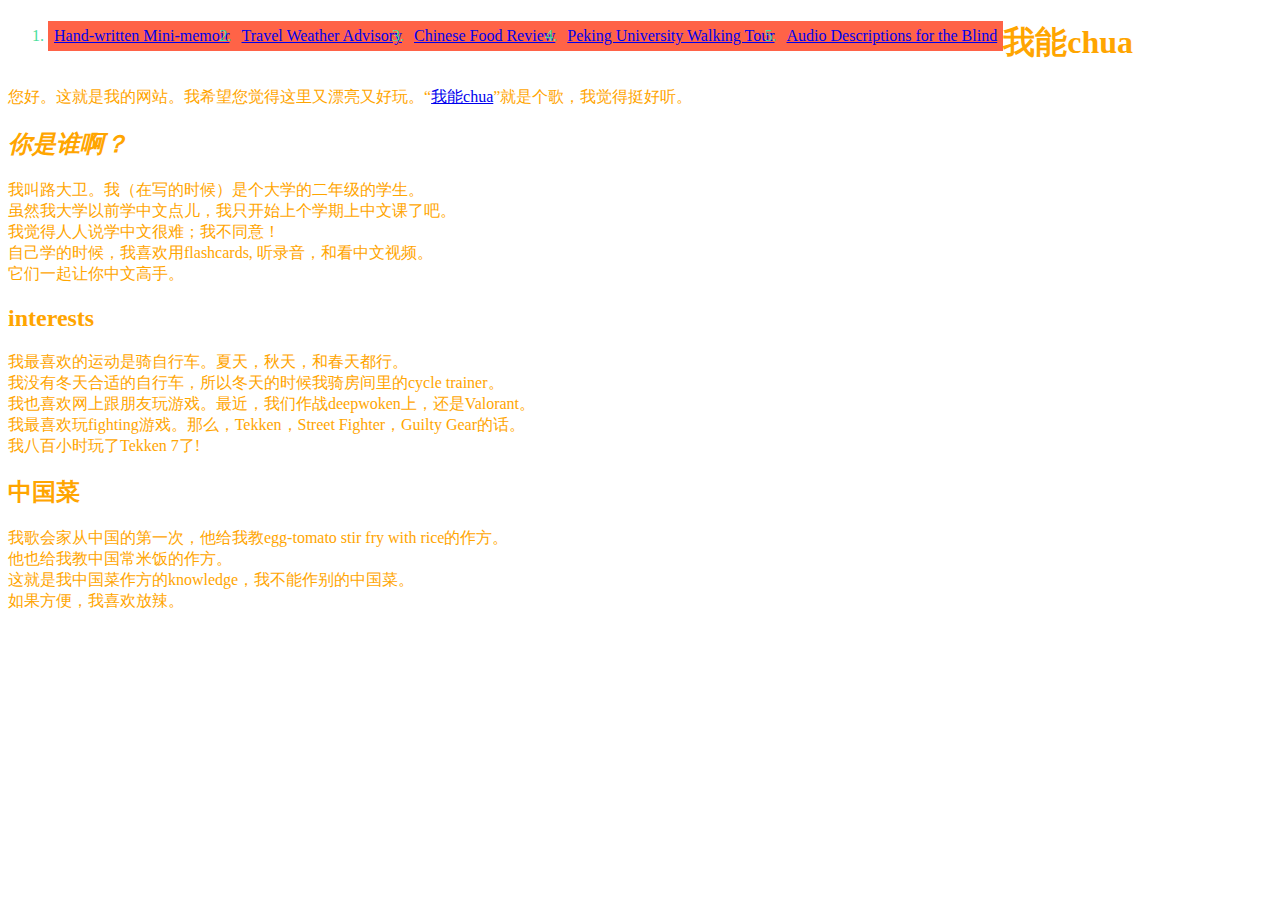
==== index.html @ b870433e "Update index.html" ====
<!DOCTYPE html>
<html>
  <head>
    <title>主页</title>
    <link rel="stylesheet" href="theformat.css">
  </head>
  <body>
    <ol>
      <li><a href="T1.html">Hand-written Mini-memoir</a></li>
      <li><a href="T2.html">Travel Weather Advisory</a></li>
      <li><a href="T3.html">Chinese Food Review</a></li>
      <li><a href="T4.html">Peking University Walking Tour</a></li>
      <li><a href="T5.html">Audio Descriptions for the Blind</a></li>
    </ol>
    
    <h1>我能chua</h1>
    
    <p>您好。这就是我的网站。我希望您觉得这里又漂亮又好玩。“<a href="https://www.youtube.com/watch?v=IDDlkLXnbbE">我能chua</a>”就是个歌，我觉得挺好听。</p>
    
    <h2><em>你是谁啊？</em></h2>
    
    <p>我叫路大卫。我（在写的时候）是个大学的二年级的学生。
    <br>虽然我大学以前学中文点儿，我只开始上个学期上中文课了吧。
    <br>我觉得人人说学中文很难；我不同意！
    <br>自己学的时候，我喜欢用flashcards, 听录音，和看中文视频。
    <br>它们一起让你中文高手。</p>
    
    <h2>interests</h2>
    
    <p>我最喜欢的运动是骑自行车。夏天，秋天，和春天都行。
      <br>我没有冬天合适的自行车，所以冬天的时候我骑房间里的cycle trainer。
      <br>我也喜欢网上跟朋友玩游戏。最近，我们作战deepwoken上，还是Valorant。
      <br>我最喜欢玩fighting游戏。那么，Tekken，Street Fighter，Guilty Gear的话。
      <br>我八百小时玩了Tekken 7了!
    </p>
    
    <h2>中国菜</h2>
    
    <p>我歌会家从中国的第一次，他给我教egg-tomato stir fry with rice的作方。
      <br>他也给我教中国常米饭的作方。
      <br>这就是我中国菜作方的knowledge，我不能作别的中国菜。
      <br>如果方便，我喜欢放辣。</p>
    
  
  </body>
</html>
---- theformat.css ----
ul {
  list-style-type: none;
  margin: 0;
  padding: 0;
  overflow: hidden;
}

li {
  float: left;
  color: #48e09c;
}

li a {
  display: block;
  padding: 6px;
  background-color: tomato;
}

body {
  color:orange;
  
}
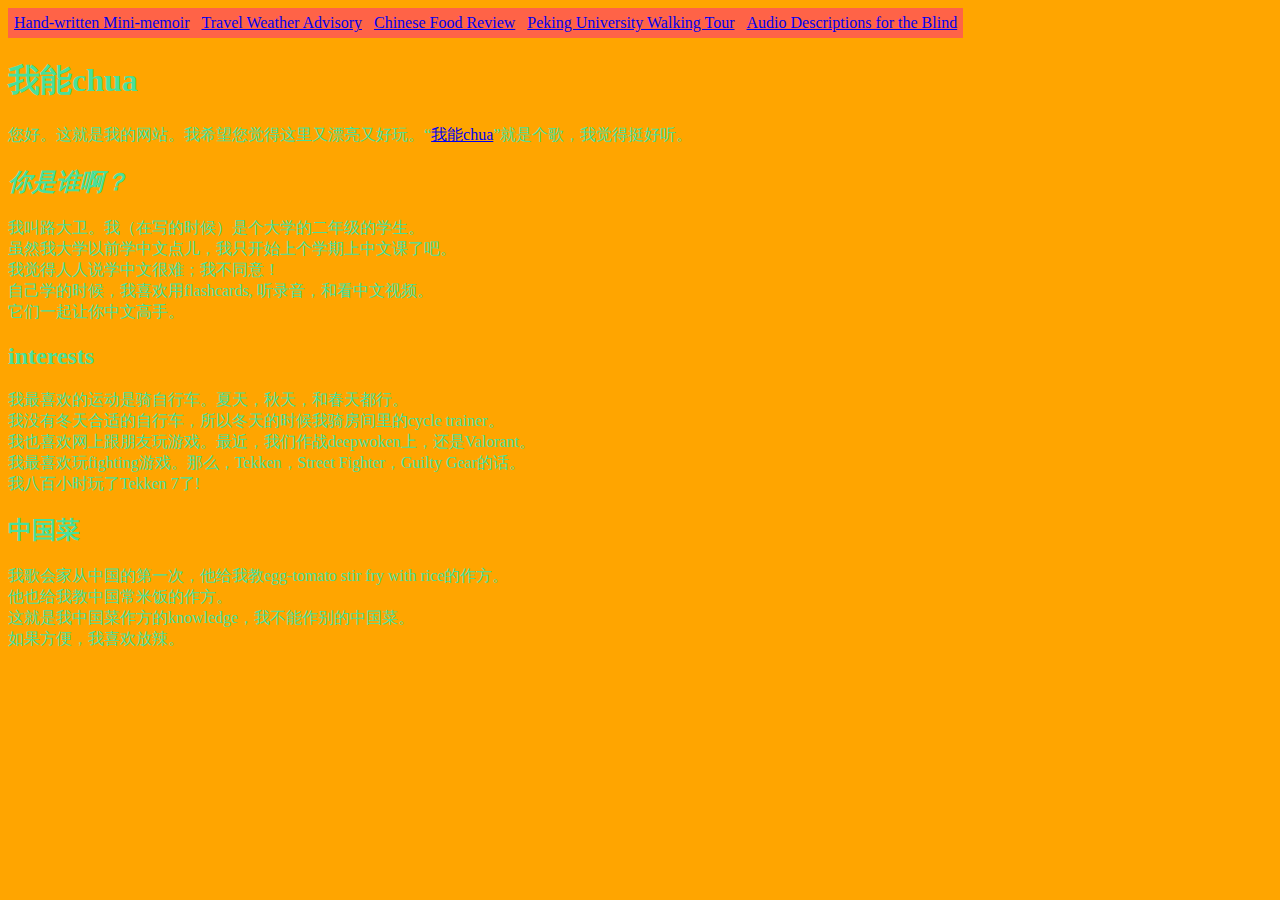
==== commit 8c6c5de9: "Update index.html" ====
--- a/index.html
+++ b/index.html
@@ -5,13 +5,13 @@
     <link rel="stylesheet" href="theformat.css">
   </head>
   <body>
-    <ol>
+    <ul>
       <li><a href="T1.html">Hand-written Mini-memoir</a></li>
       <li><a href="T2.html">Travel Weather Advisory</a></li>
       <li><a href="T3.html">Chinese Food Review</a></li>
       <li><a href="T4.html">Peking University Walking Tour</a></li>
       <li><a href="T5.html">Audio Descriptions for the Blind</a></li>
-    </ol>
+    </ul>
     
     <h1>我能chua</h1>
     
--- a/theformat.css
+++ b/theformat.css
@@ -17,6 +17,7 @@
 }
 
 body {
-  color:orange;
+  background-color:orange;
+  color: #48e09c;
   
 }
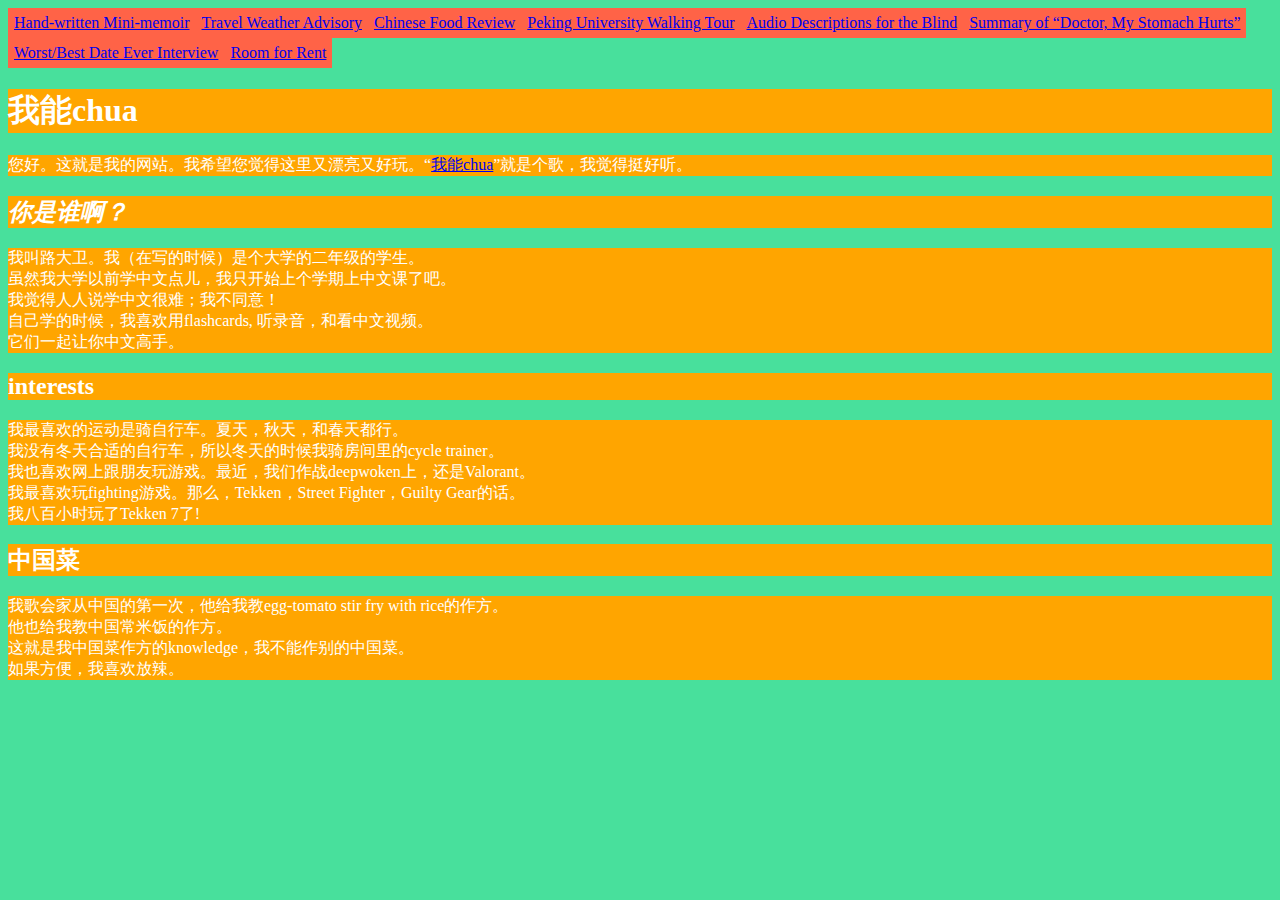
==== commit a09b63e2: "Update index.html" ====
--- a/index.html
+++ b/index.html
@@ -11,6 +11,9 @@
       <li><a href="T3.html">Chinese Food Review</a></li>
       <li><a href="T4.html">Peking University Walking Tour</a></li>
       <li><a href="T5.html">Audio Descriptions for the Blind</a></li>
+      <li><a href="T6.html">Summary of “Doctor, My Stomach Hurts”</a></li>
+      <li><a href="T7.html">Worst/Best Date Ever Interview</a></li>
+      <li><a href="T8.html">Room for Rent</a></li>
     </ul>
     
     <h1>我能chua</h1>
--- a/theformat.css
+++ b/theformat.css
@@ -13,11 +13,15 @@
 li a {
   display: block;
   padding: 6px;
-  background-color: tomato;
+  background-color:tomato;
 }
 
 body {
-  background-color:orange;
-  color: #48e09c;
+  background-color:#48e09c;
   
 }
+
+h1, h2, p {
+  background-color:orange;
+  color: white;
+}
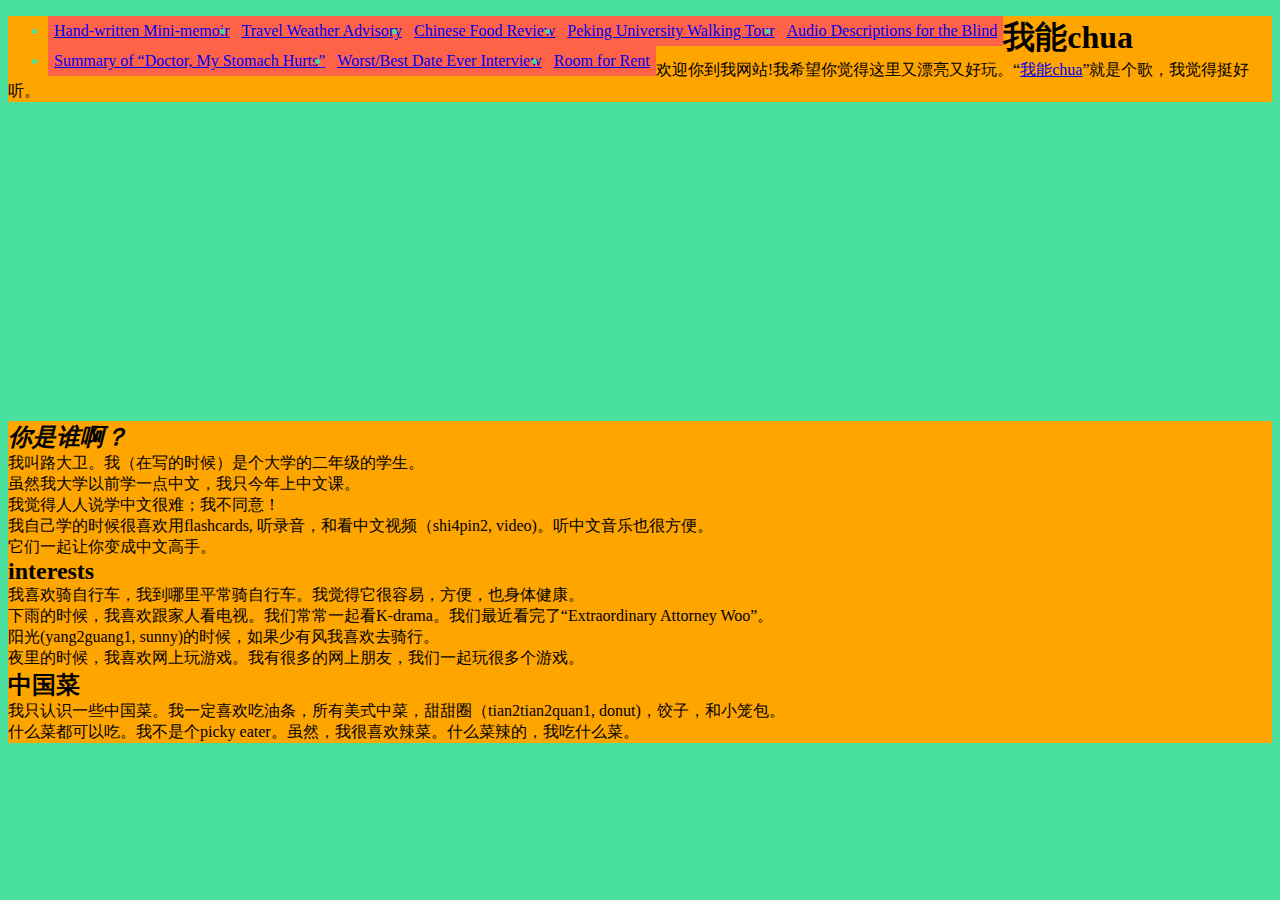
==== commit 913c7896: "Update index.html" ====
--- a/index.html
+++ b/index.html
@@ -5,7 +5,7 @@
     <link rel="stylesheet" href="theformat.css">
   </head>
   <body>
-    <ul>
+    <ul class="nav">
       <li><a href="T1.html">Hand-written Mini-memoir</a></li>
       <li><a href="T2.html">Travel Weather Advisory</a></li>
       <li><a href="T3.html">Chinese Food Review</a></li>
@@ -18,31 +18,34 @@
     
     <h1>我能chua</h1>
     
-    <p>您好。这就是我的网站。我希望您觉得这里又漂亮又好玩。“<a href="https://www.youtube.com/watch?v=IDDlkLXnbbE">我能chua</a>”就是个歌，我觉得挺好听。</p>
+    <table>
+      <tr>
+        
+      </tr>
+    </table>
     
+    <p>欢迎你到我网站!我希望你觉得这里又漂亮又好玩。“<a href="https://www.youtube.com/watch?v=IDDlkLXnbbE">我能chua</a>”就是个歌，我觉得挺好听。</p>
+    <iframe width="560" height="315" src="https://www.youtube.com/embed/IDDlkLXnbbE" title="YouTube video player" frameborder="0" allow="accelerometer; autoplay; clipboard-write; encrypted-media; gyroscope; picture-in-picture; web-share" allowfullscreen></iframe>
     <h2><em>你是谁啊？</em></h2>
     
     <p>我叫路大卫。我（在写的时候）是个大学的二年级的学生。
-    <br>虽然我大学以前学中文点儿，我只开始上个学期上中文课了吧。
+    <br>虽然我大学以前学一点中文，我只今年上中文课。
     <br>我觉得人人说学中文很难；我不同意！
-    <br>自己学的时候，我喜欢用flashcards, 听录音，和看中文视频。
-    <br>它们一起让你中文高手。</p>
+    <br>我自己学的时候很喜欢用flashcards, 听录音，和看中文视频（shi4pin2, video)。听中文音乐也很方便。
+    <br>它们一起让你变成中文高手。</p>
     
     <h2>interests</h2>
     
-    <p>我最喜欢的运动是骑自行车。夏天，秋天，和春天都行。
-      <br>我没有冬天合适的自行车，所以冬天的时候我骑房间里的cycle trainer。
-      <br>我也喜欢网上跟朋友玩游戏。最近，我们作战deepwoken上，还是Valorant。
-      <br>我最喜欢玩fighting游戏。那么，Tekken，Street Fighter，Guilty Gear的话。
-      <br>我八百小时玩了Tekken 7了!
+    <p>我喜欢骑自行车，我到哪里平常骑自行车。我觉得它很容易，方便，也身体健康。
+      <br>下雨的时候，我喜欢跟家人看电视。我们常常一起看K-drama。我们最近看完了“Extraordinary Attorney Woo”。
+      <br>阳光(yang2guang1, sunny)的时候，如果少有风我喜欢去骑行。
+      <br>夜里的时候，我喜欢网上玩游戏。我有很多的网上朋友，我们一起玩很多个游戏。
     </p>
     
     <h2>中国菜</h2>
     
-    <p>我歌会家从中国的第一次，他给我教egg-tomato stir fry with rice的作方。
-      <br>他也给我教中国常米饭的作方。
-      <br>这就是我中国菜作方的knowledge，我不能作别的中国菜。
-      <br>如果方便，我喜欢放辣。</p>
+    <p>我只认识一些中国菜。我一定喜欢吃油条，所有美式中菜，甜甜圈（tian2tian2quan1, donut)，饺子，和小笼包。
+    <br>什么菜都可以吃。我不是个picky eater。虽然，我很喜欢辣菜。什么菜辣的，我吃什么菜。</p>
     
   
   </body>
--- a/theformat.css
+++ b/theformat.css
@@ -1,16 +1,16 @@
-ul {
+.nav ul {
   list-style-type: none;
   margin: 0;
   padding: 0;
   overflow: hidden;
 }
 
-li {
+.nav li {
   float: left;
   color: #48e09c;
 }
 
-li a {
+.nav li a {
   display: block;
   padding: 6px;
   background-color:tomato;
@@ -22,6 +22,27 @@
 }
 
 h1, h2, p {
+  display:block;
+  margin:auto;
   background-color:orange;
-  color: white;
+  color: black;
 }
+
+.pg-l {
+ margin-top:20px; 
+  display:block;
+}
+
+.pg-l img,video {
+ float:right; 
+  padding:10px;
+}
+
+.pg-l p {
+  
+}
+
+ol li {
+ background-color:tomato;
+  display:block;
+}
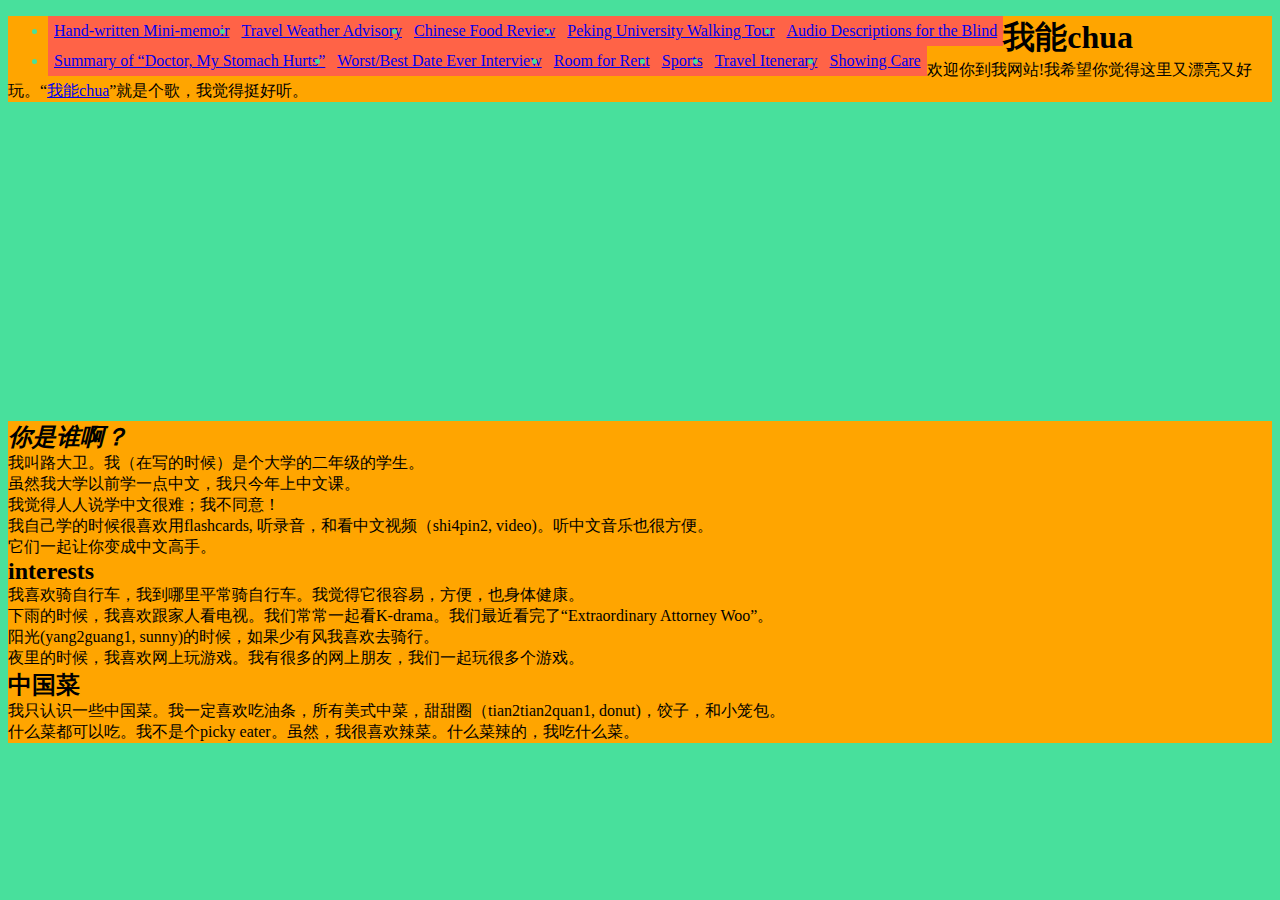
==== commit fe683d84: "Update index.html" ====
--- a/index.html
+++ b/index.html
@@ -14,6 +14,9 @@
       <li><a href="T6.html">Summary of “Doctor, My Stomach Hurts”</a></li>
       <li><a href="T7.html">Worst/Best Date Ever Interview</a></li>
       <li><a href="T8.html">Room for Rent</a></li>
+      <li><a href="T9.html">Sports</a></li>
+      <li><a href="T10.html">Travel Itenerary</a></li>
+      <li><a href="T11.html">Showing Care</a></li>
     </ul>
     
     <h1>我能chua</h1>
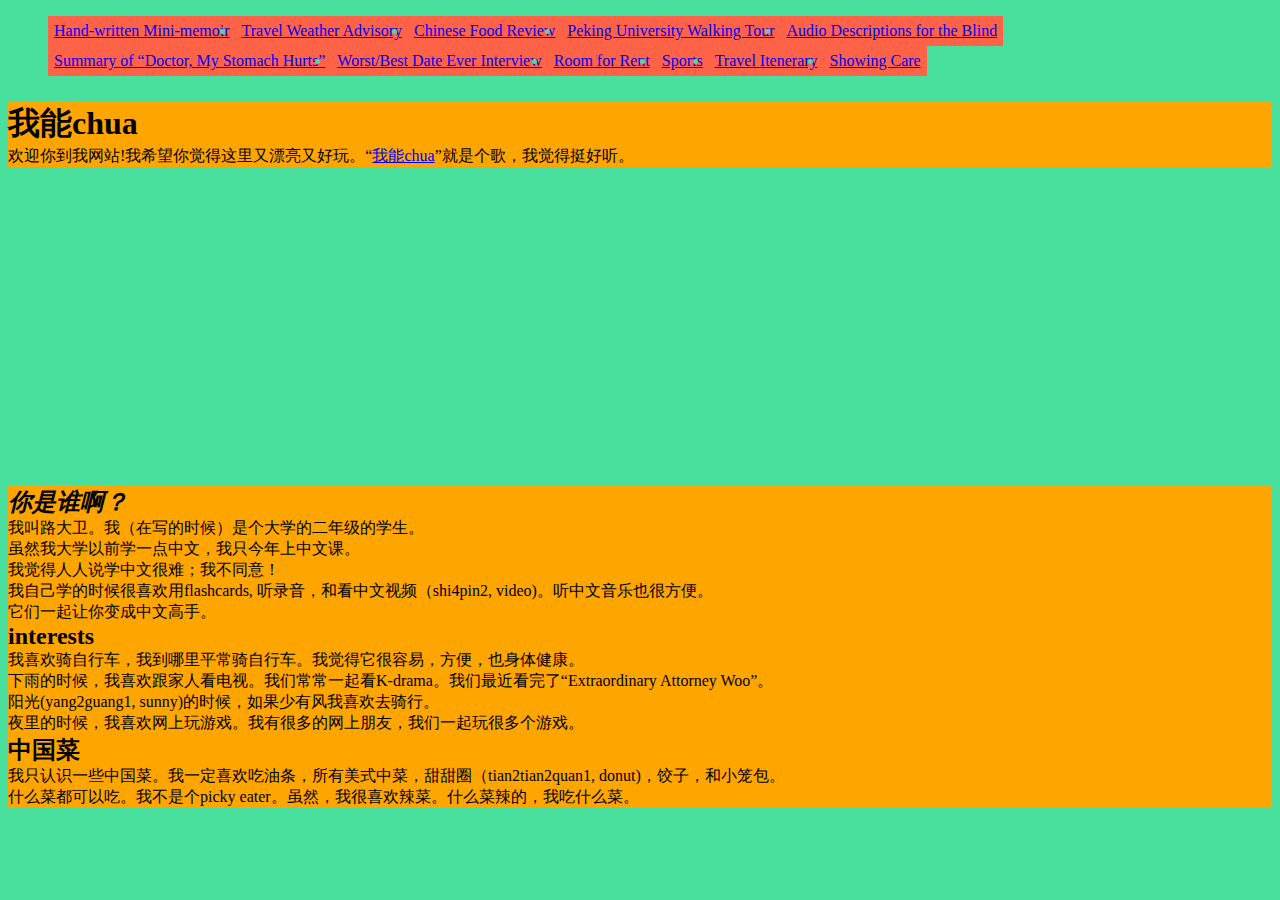
==== commit 463f20c6: "Update index.html" ====
--- a/index.html
+++ b/index.html
@@ -5,7 +5,7 @@
     <link rel="stylesheet" href="theformat.css">
   </head>
   <body>
-    <ul class="nav">
+    <ul style="padding-bottom:70px;" class="nav">
       <li><a href="T1.html">Hand-written Mini-memoir</a></li>
       <li><a href="T2.html">Travel Weather Advisory</a></li>
       <li><a href="T3.html">Chinese Food Review</a></li>
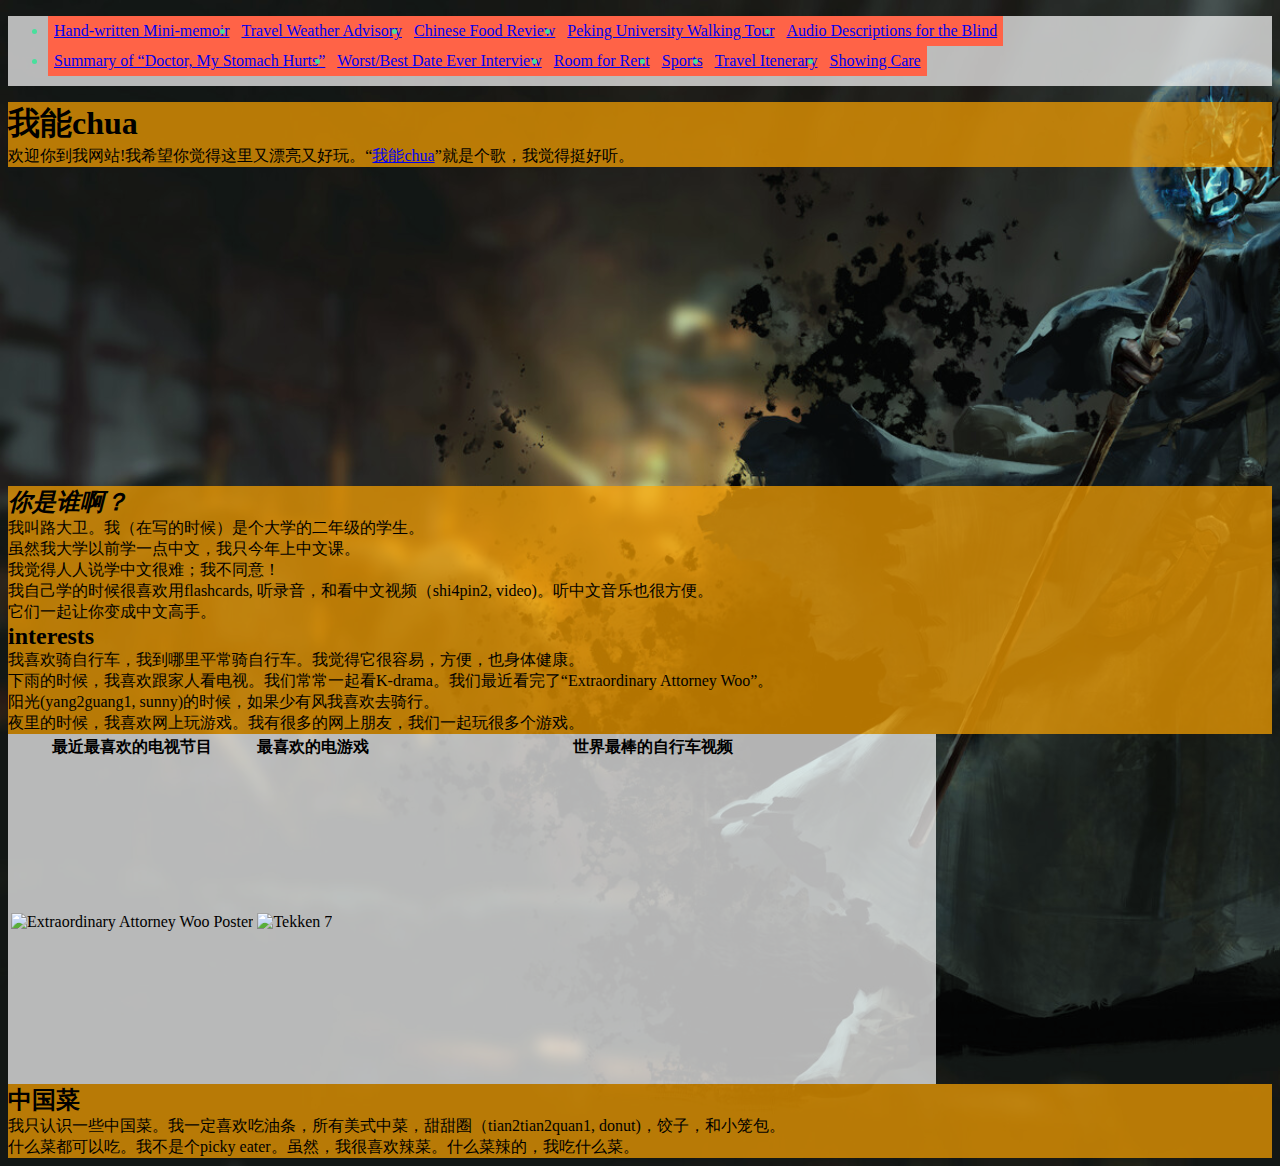
==== commit 23db6eff: "Update index.html" ====
--- a/index.html
+++ b/index.html
@@ -44,7 +44,18 @@
       <br>阳光(yang2guang1, sunny)的时候，如果少有风我喜欢去骑行。
       <br>夜里的时候，我喜欢网上玩游戏。我有很多的网上朋友，我们一起玩很多个游戏。
     </p>
-    
+    <table>
+      <tr>
+        <th>最近最喜欢的电视节目</th>
+        <th>最喜欢的电游戏</th>
+        <th>世界最棒的自行车视频</th>
+      </tr>
+      <tr>
+        <td><img style="height:560px;" src="https://images.justwatch.com/poster/298690742/s718/extraordinary-attorney-woo.%7Bformat%7D" alt="Extraordinary Attorney Woo Poster"</td>
+        <td><img src="https://steamuserimages-a.akamaihd.net/ugc/2022719841341572687/ACEF2C1E5680A7BAAEF964CC3F098CD36EACB880/?imw=5000&imh=5000&ima=fit&impolicy=Letterbox&imcolor=%23000000&letterbox=false" alt="Tekken 7"></td>
+        <td><iframe width="560" height="315" src="https://www.youtube.com/embed/2szupc66MTs" title="YouTube video player" frameborder="0" allow="accelerometer; autoplay; clipboard-write; encrypted-media; gyroscope; picture-in-picture; web-share" allowfullscreen></iframe></td>
+      </tr>
+    </table>
     <h2>中国菜</h2>
     
     <p>我只认识一些中国菜。我一定喜欢吃油条，所有美式中菜，甜甜圈（tian2tian2quan1, donut)，饺子，和小笼包。
--- a/theformat.css
+++ b/theformat.css
@@ -1,8 +1,21 @@
+html {
+  min-height: 100%;
+  background: url(wizard.jpg) rgba(72, 224, 156, .3);
+  background-size: cover;
+  background-blend-mode: multiply;
+}
+
+table,ul,ol {
+background-color:rgba(255,255,255,0.7);  
+}
+
 .nav ul {
   list-style-type: none;
   margin: 0;
   padding: 0;
   overflow: hidden;
+  padding-bottom:70px;
+  background-color:rgba(255,255,255,0);
 }
 
 .nav li {
@@ -16,15 +29,10 @@
   background-color:tomato;
 }
 
-body {
-  background-color:#48e09c;
-  
-}
-
 h1, h2, p {
   display:block;
   margin:auto;
-  background-color:orange;
+  background-color:	rgba(255,165,0,.7);
   color: black;
 }
 
@@ -34,7 +42,7 @@
 }
 
 .pg-l img,video {
- float:right; 
+ float:left; 
   padding:10px;
 }
 
